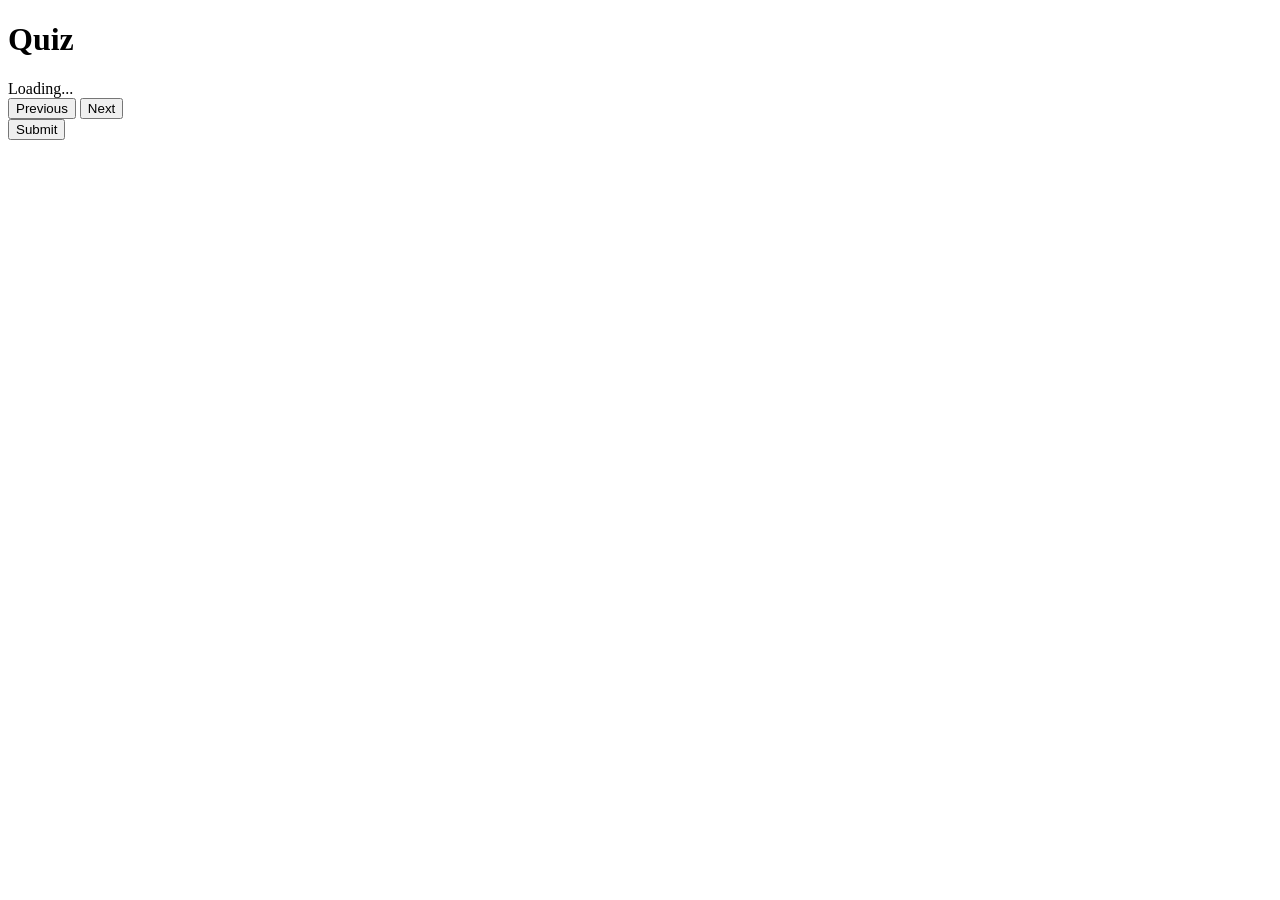
==== src/main/resources/static/quiz.html @ 1f6b856f "zpaca nad frontendem i wyswietlaniem informacji z bazy" ====
<!DOCTYPE html>
<html lang="en">
<head>
    <meta charset="UTF-8">
    <title>Quiz</title>
    <link rel="stylesheet" href="/css/style.css">
</head>

<body>

<div class="container">

    <h1>Quiz</h1>

    <div id="quiz">Loading...</div>

    <div class="nav">
        <button class="secondary" onclick="prevQuestion()">Previous</button>
        <button class="primary" onclick="nextQuestion()">Next</button>
    </div>

    <button class="start-btn" onclick="submitQuiz()">Submit</button>

    <div id="result" class="result"></div>

</div>

<script src="/js/quiz.js"></script>

</body>
</html>
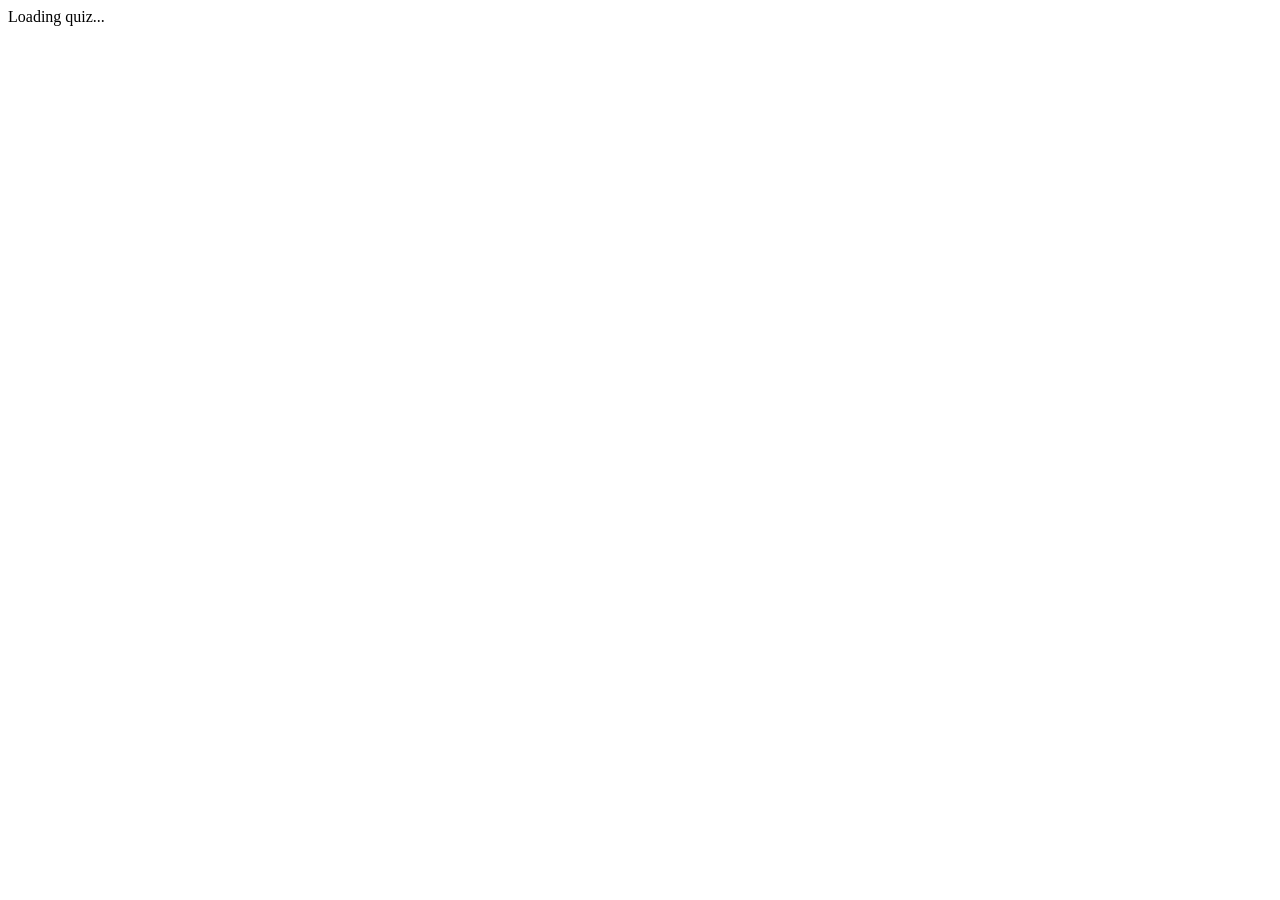
==== commit 69938d3e: "poprawki, dodawanie pytan przez plik i praca nad uruchamianiem quizu" ====
--- a/src/main/resources/static/quiz.html
+++ b/src/main/resources/static/quiz.html
@@ -3,29 +3,15 @@
 <head>
     <meta charset="UTF-8">
     <title>Quiz</title>
-    <link rel="stylesheet" href="/css/style.css">
+    <link rel="stylesheet" href="/css/quiz.css">
 </head>
+<body>
+    <div class="container">
+        
+        <div id="loadQuiz">Loading quiz...</div>
 
-<body>
-
-<div class="container">
-
-    <h1>Quiz</h1>
-
-    <div id="quiz">Loading...</div>
-
-    <div class="nav">
-        <button class="secondary" onclick="prevQuestion()">Previous</button>
-        <button class="primary" onclick="nextQuestion()">Next</button>
     </div>
 
-    <button class="start-btn" onclick="submitQuiz()">Submit</button>
-
-    <div id="result" class="result"></div>
-
-</div>
-
-<script src="/js/quiz.js"></script>
-
+    <script src="/js/quiz.js"></script>
 </body>
 </html>
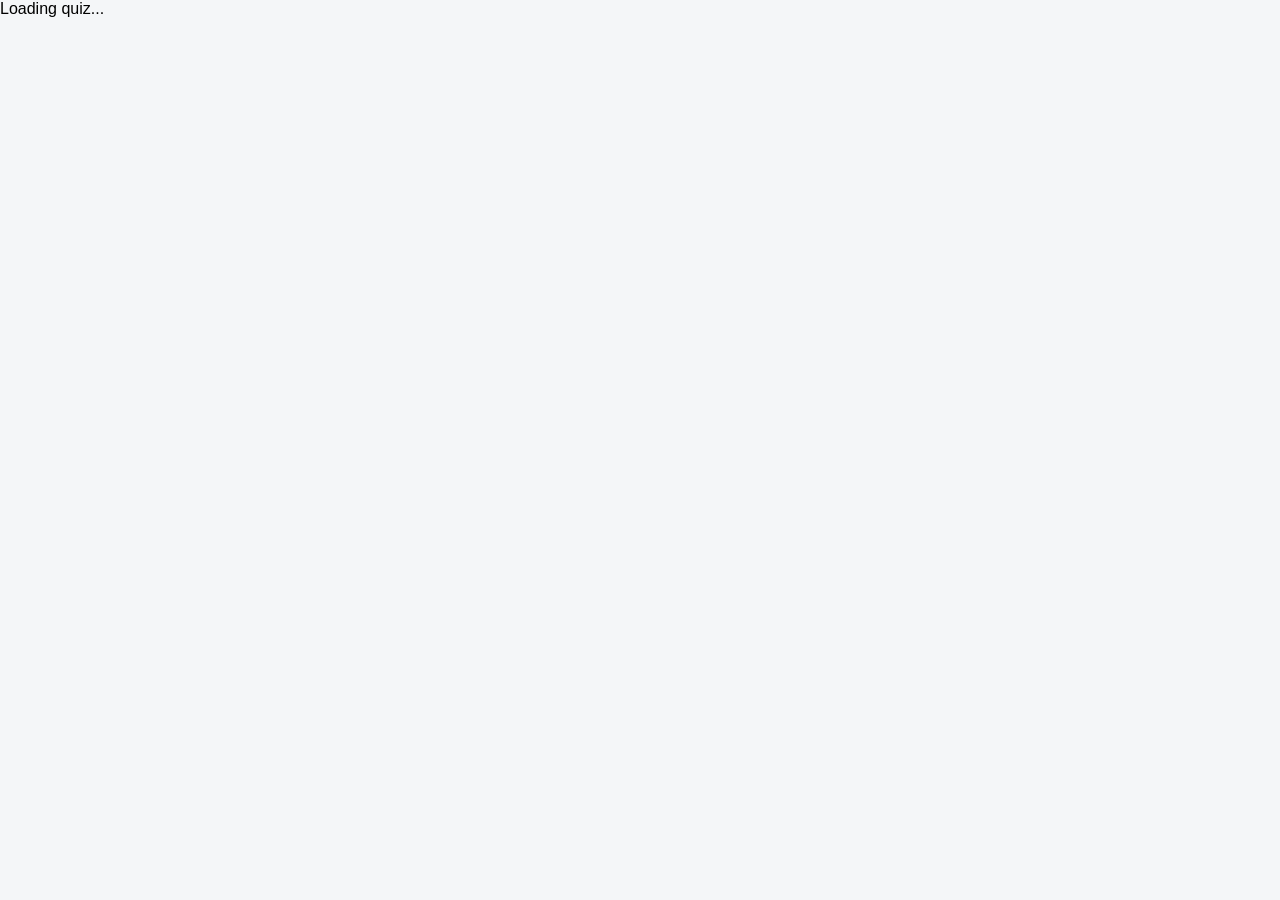
==== commit 0ccd28b6: "losowanie 3 pytan z bazy z konkretnej kategorii i poziomu" ====
--- a/src/main/resources/static/quiz.html
+++ b/src/main/resources/static/quiz.html
@@ -3,15 +3,13 @@
 <head>
     <meta charset="UTF-8">
     <title>Quiz</title>
-    <link rel="stylesheet" href="/css/quiz.css">
+    <link rel="stylesheet" href="css/quiz.css">
 </head>
 <body>
     <div class="container">
-        
         <div id="loadQuiz">Loading quiz...</div>
-
     </div>
 
-    <script src="/js/quiz.js"></script>
+    <script src="js/quiz.js"></script>
 </body>
 </html>
--- a/src/main/resources/static/css/quiz.css
+++ b/src/main/resources/static/css/quiz.css
@@ -0,0 +1,96 @@
+body {
+    margin: 0;
+    font-family: Arial, sans-serif;
+    background: #f4f6f8;
+}
+.question-box {
+    max-width: 800px;
+    margin: 40px auto;
+    padding: 24px;
+    background: #fff;
+    border-radius: 16px;
+    box-shadow: 0 4px 15px rgba(0,0,0,0.1);
+}
+    .question-box h3 {
+        margin-bottom: 20px;
+        color: #666;
+        font-size: 16px;
+    }
+    .question-box p {
+        font-size: 22px;
+        font-weight: 600;
+        margin-bottom: 25px;
+    }
+    .answers {
+        display: flex;
+        flex-direction: column;
+        gap: 12px;
+    }
+        .answers label {
+            display: flex;
+            align-items: center;
+            gap: 12px;
+            padding: 14px 18px;
+            border: 2px solid #e5e7eb;
+            border-radius: 12px;
+            cursor: pointer;
+            transition: 0.2s;
+            font-size: 16px;
+        }
+            .answers label:hover {
+                border-color: #3b82f6;
+                background: #eff6ff;
+            }
+        .answers input[type="radio"] {
+            transform: scale(1.2);
+            cursor: pointer;
+        }
+        .navigation {
+            display: flex;
+            justify-content: space-between;
+            margin-top: 25px;
+        }
+            .navigation button {
+                padding: 10px 24px;
+                border: none;
+                border-radius: 10px;
+                background: #3b82f6;
+                color: white;
+                font-size: 15px;
+                font-weight: 600;
+                cursor: pointer;
+                transition: 0.2s;
+            }
+                .navigation button:hover {
+                    transform: translateY(-2px);
+                    opacity: 0.9;
+                }
+                .navigation button:active {
+                    transform: translateY(0);
+                }
+                    .navigation button:first-child {
+                        background: #6b7280;
+                    }
+                    .navigation button:last-child {
+                        background: #22c55e;
+                    }
+            .submit-btn {
+                display: block;
+                margin: 30px auto 0;
+                padding: 12px 32px;
+                border: none;
+                border-radius: 12px;
+                background: #22c55e;
+                color: white;
+                font-size: 16px;
+                font-weight: 600;
+                cursor: pointer;
+                transition: 0.2s;
+            }
+                .submit-btn:hover {
+                    transform: translateY(-2px);
+                    opacity: 0.9;
+                }
+                .submit-btn:active {
+                    transform: translateY(0);
+                }
